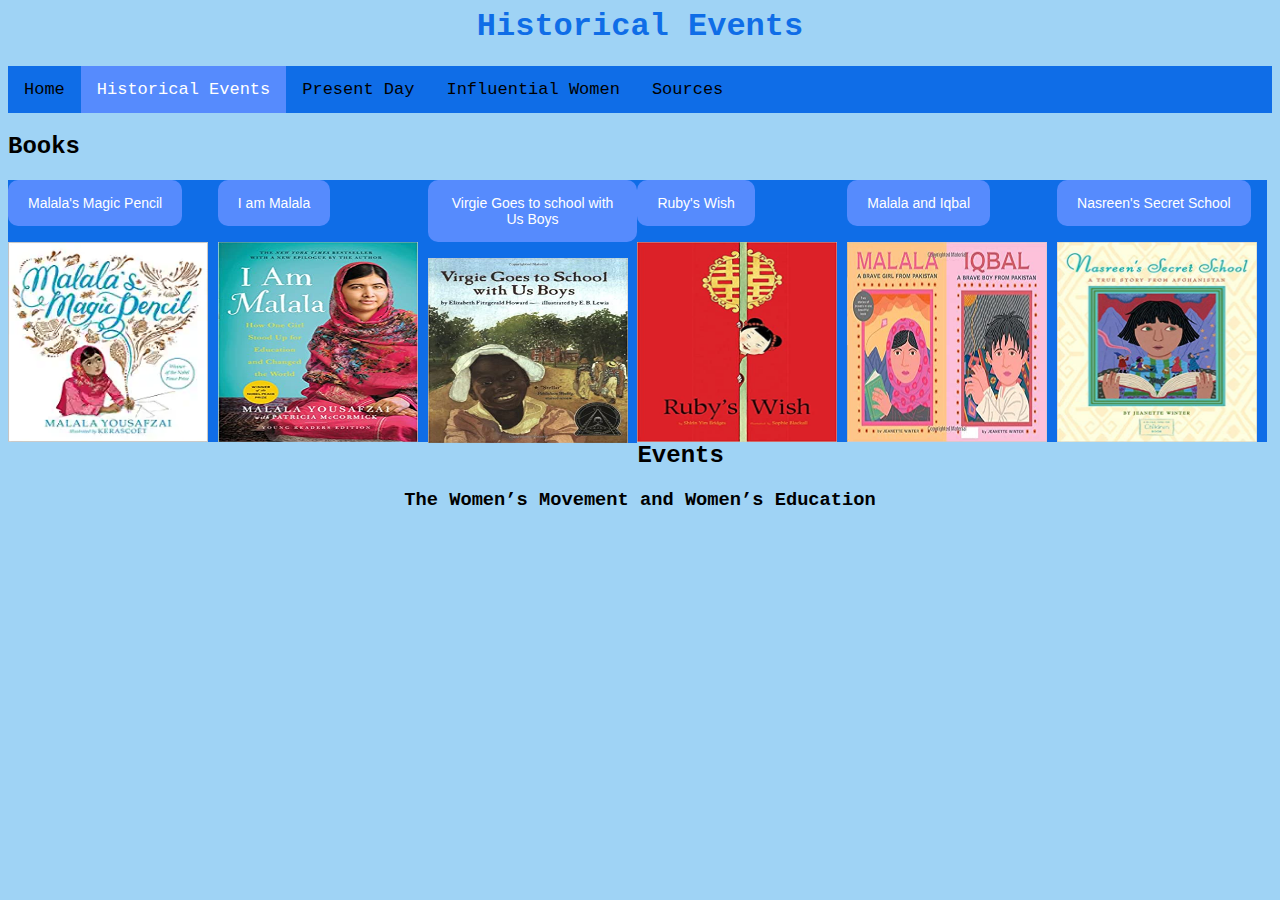
==== History.html @ 1572fe9e "." ====
<html>
  <head>
    <meta charset="utf-8">
    <meta name="viewport" content="width=device-width">
    <title>repl.it</title>
    <link href="style.css" rel="stylesheet" type="text/css" />
  </head>
  <body>
    <script src="script.js"></script>
      <h1> Historical Events </h1>
     <div class="navbar">
  <a href="index.html">Home</a>
    <a class = "active" href = "History.html"> Historical Events</a>
  <a href = "Present.html">Present Day</a> 
  <a href = "Influential.html">Influential Women</a>
  <a href = "Sources.html">Sources</a>
  </div>
    <h2> Books </h2>

    <div class="column1">
        <button onclick ="Magic()"> Malala's Magic Pencil </button>
  <p id = "MagicText"></p>
      <a href="https://www.amazon.com/gp/product/0316319570/ref=as_li_tl?ie=UTF8&camp=1789&creative=9325&creativeASIN=0316319570&linkCode=as2&tag=kitaabworld-20&linkId=6362d8f06263f12300da2fa690f45165" target="_blank"><img src="magic pencil.webp"height="200"width="200"> </a>
      </div>
     

     <div class="column1">
       <button onclick ="Malala()"> I am Malala </button>
  <p id = "MalalaText"></p>
       <a href="https://www.amazon.com/Am-Malala-Education-Changed-Readers/dp/0316327913/ref=sr_1_1?dchild=1&keywords=Malala+book&qid=1627923378&sr=8-1"target="_blank"><img src="I am Malala.jpg"height="200"width="200"> </a>
       </div>

     <div class="column1">
       <button onclick ="Virgie()">
         Virgie Goes to school with Us Boys </button>
  <p id = "VirgieText"></p>
       <a href="https://www.amazon.com/Virgie-Goes-School-Us-Boys/dp/0689877935/ref=sr_1_1?crid=1ONVENY3Q5SPY&dchild=1&keywords=virgie+goes+to+school+with+us+boys&qid=1627676633&s=books&sprefix=virgie+%2Cstripbooks%2C206&sr=1-1"target="_blank"><img src="Virgie.jpg"height="185"width="200"> </a>
       </div>

      <div class="column1">
        <button onclick ="Ruby()"> Ruby's Wish</button>
  <p id = "RubyText"></p>
        <a href="https://www.amazon.com/Rubys-Wish-Shirin-Yim-Bridges/dp/1452145695/ref=sr_1_1?dchild=1&keywords=ruby+wishes&qid=1627676733&s=books&sr=1-1"target="_blank"><img src="ruby.jpg"height="200"width="200"> </a>
        </div>

     <div class="column1">
       <button onclick ="Iqbal()"> Malala and Iqbal </button>
  <p id = "IqbalText"></p>
       <a href="https://www.amazon.com/Malala-Brave-Girl-Pakistan-Iqbal/dp/1481422944/ref=sr_1_17?dchild=1&keywords=malala&qid=1627677040&s=books&sr=1-17"target="_blank"><img src="TwoStories.jpg"height="200"width="200"> </a>
       </div>

     <div class="column1">
        <button onclick ="Secret()"> Nasreen's Secret School </button>
  <p id = "SecretText"></p>
       <a
    href="https://www.amazon.com/Nasreens-Secret-School-Story-Afghanistan/dp/1416994378/ref=sr_1_1?dchild=1&keywords=Nasreen%E2%80%99s+Secret+School%3A+A+True+Story+from+Afghanistan%2C+by+Jeanette+Winter+%28ages+8%2B%29.&qid=1627677196&s=books&sr=1-1"target="_blank"><img src="Nasreen.jpg"height="200"width="200"> </a>
    </div>
<br>
<br>
    <h2>Events</h2>
<h3>The Women’s Movement and Women’s Education</h3>    
<p>



</body>
</html>
---- style.css ----
.navbar {
  background-color:rgb(15, 109, 231);
  overflow: hidden;
  font-family: Courier New;
  text-align: center;
}
.navbar a {
float:left;
color:black;
text-align: center;
padding: 14px 16px;
text-decoration: none;
font-size:17px;
}
.navbar a:hover {
background-color:rgb(0, 153, 255);
color:white;
font-family:Courier New;
}
.navbar a.active {
  background-color:rgb(86, 139, 253);
  color:white;
  font-family: Courier New;
}
body{
  background-color: rgb(159, 211, 245);
}
h1{
color:rgb(15, 109, 231);
text-align: center;
font-family: Courier New;
}
h3{
  font-family: Courier New;
  text-align: center;
}
.center_image {
  display: block;
  margin-left: auto;
   margin-right: auto;
}
.topPadding {
  padding-top: 15px;
}
 button{
background-color:rgb(86, 139, 253);
border:black;
color: white;
padding: 15px 20px;
text-align: center;
display: inline-block;
font-size: 14px;
border-radius: 10px
}

button:hover{
  background-color:rgb(159, 211, 245);
  color: black;
  border: 1px solid black;
  transition-duration:3s;
  font-family: Courier New;
} 
.column1{
  float: left;
  width:16.6%;
  background-color:rgb(15, 109, 231);
}
.row1{
  content:"";
  display:table;
  clear:both;
  
}
h2{
color: black;
font-family: Courier New;
text-align: left;
}
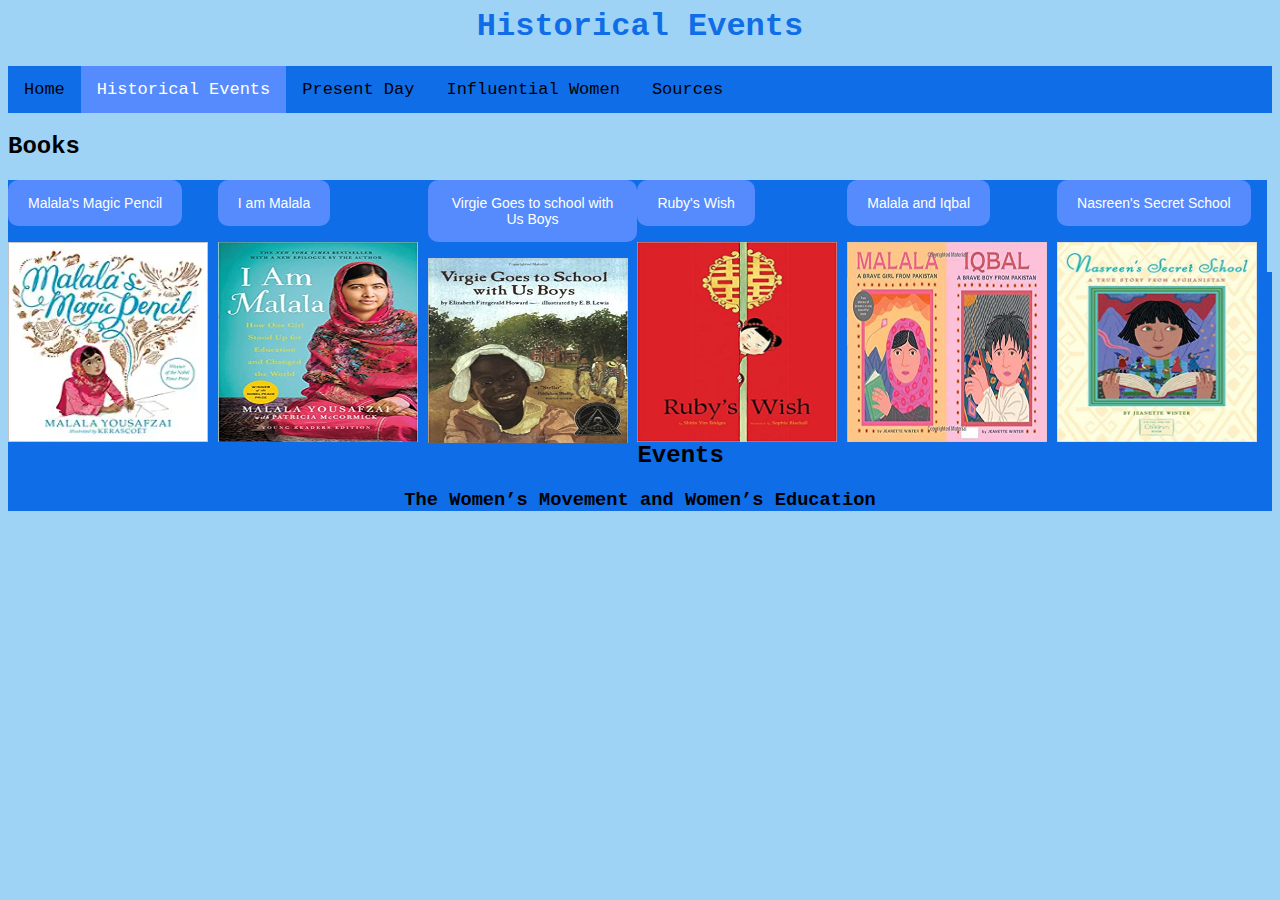
==== commit 6b625482: "." ====
--- a/History.html
+++ b/History.html
@@ -57,9 +57,12 @@
     </div>
 <br>
 <br>
-    <h2>Events</h2>
+<br>
+<br>
+<div class="background1">
+<h2>Events</h2>
 <h3>The Women’s Movement and Women’s Education</h3>    
-<p>
+<p class="font"> </p> 
 
 
 
--- a/style.css
+++ b/style.css
@@ -75,4 +75,11 @@
 color: black;
 font-family: Courier New;
 text-align: left;
-}+}
+.background1{
+    background-color:rgb(15, 109, 231);
+}
+.column2{
+  float: left;
+  width:50;
+  background-color:rgb(15, 109, 231);
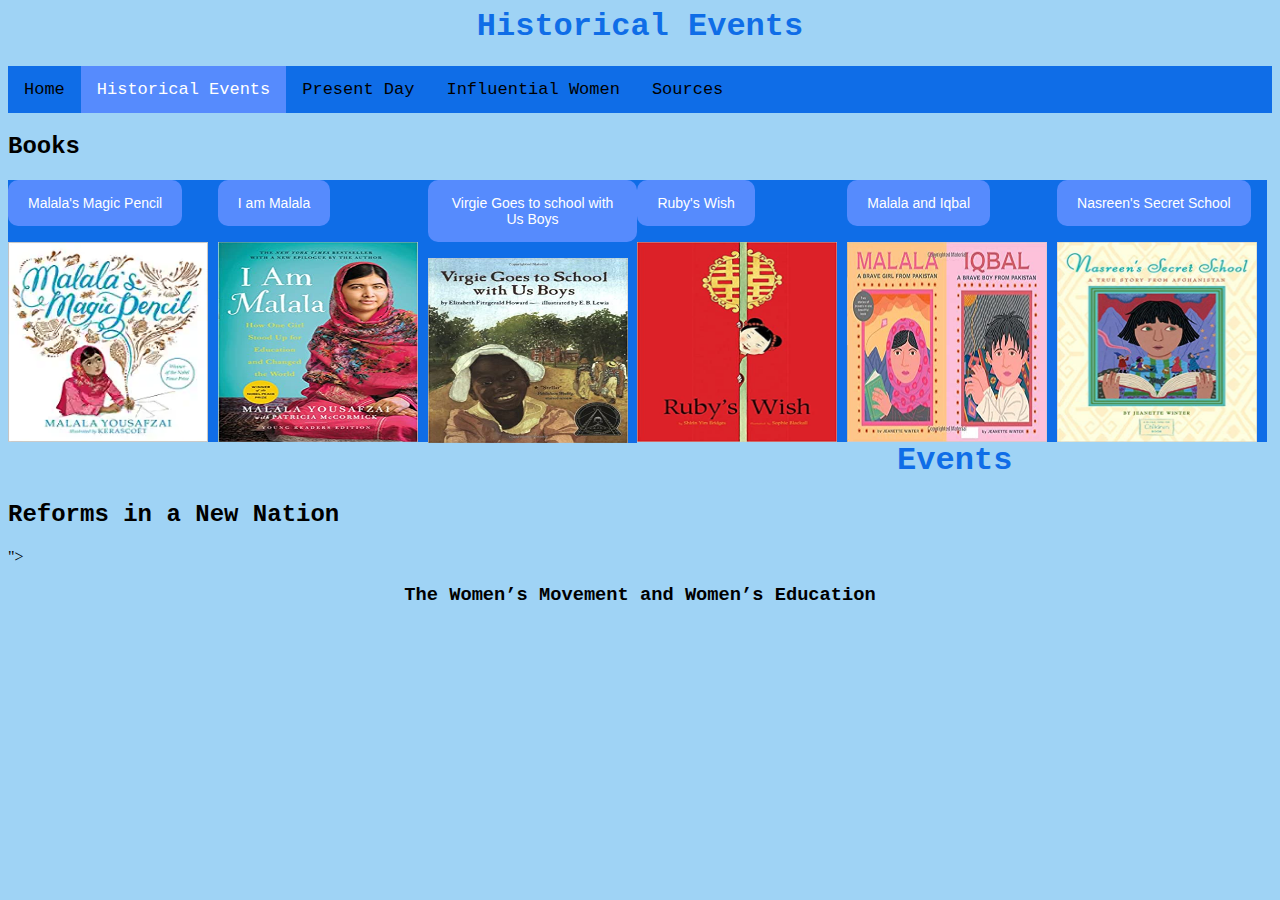
==== commit f25e9f01: "." ====
--- a/History.html
+++ b/History.html
@@ -55,12 +55,15 @@
        <a
     href="https://www.amazon.com/Nasreens-Secret-School-Story-Afghanistan/dp/1416994378/ref=sr_1_1?dchild=1&keywords=Nasreen%E2%80%99s+Secret+School%3A+A+True+Story+from+Afghanistan%2C+by+Jeanette+Winter+%28ages+8%2B%29.&qid=1627677196&s=books&sr=1-1"target="_blank"><img src="Nasreen.jpg"height="200"width="200"> </a>
     </div>
+
 <br>
 <br>
 <br>
 <br>
-<div class="background1">
-<h2>Events</h2>
+<h1>Events</h1>
+<h2>Reforms in a New Nation</h2>
+">
+
 <h3>The Women’s Movement and Women’s Education</h3>    
 <p class="font"> </p> 
 
--- a/style.css
+++ b/style.css
@@ -81,5 +81,22 @@
 }
 .column2{
   float: left;
-  width:50;
-  background-color:rgb(15, 109, 231);
+  width:25%;
+}
+.row2{
+  content:"";
+  display:table;
+  clear:both;
+}
+.column3{
+ float: left; 
+}
+.column4{
+ float: right; 
+}
+.column5{
+ float: left; 
+}
+.column6{
+ float:right; 
+}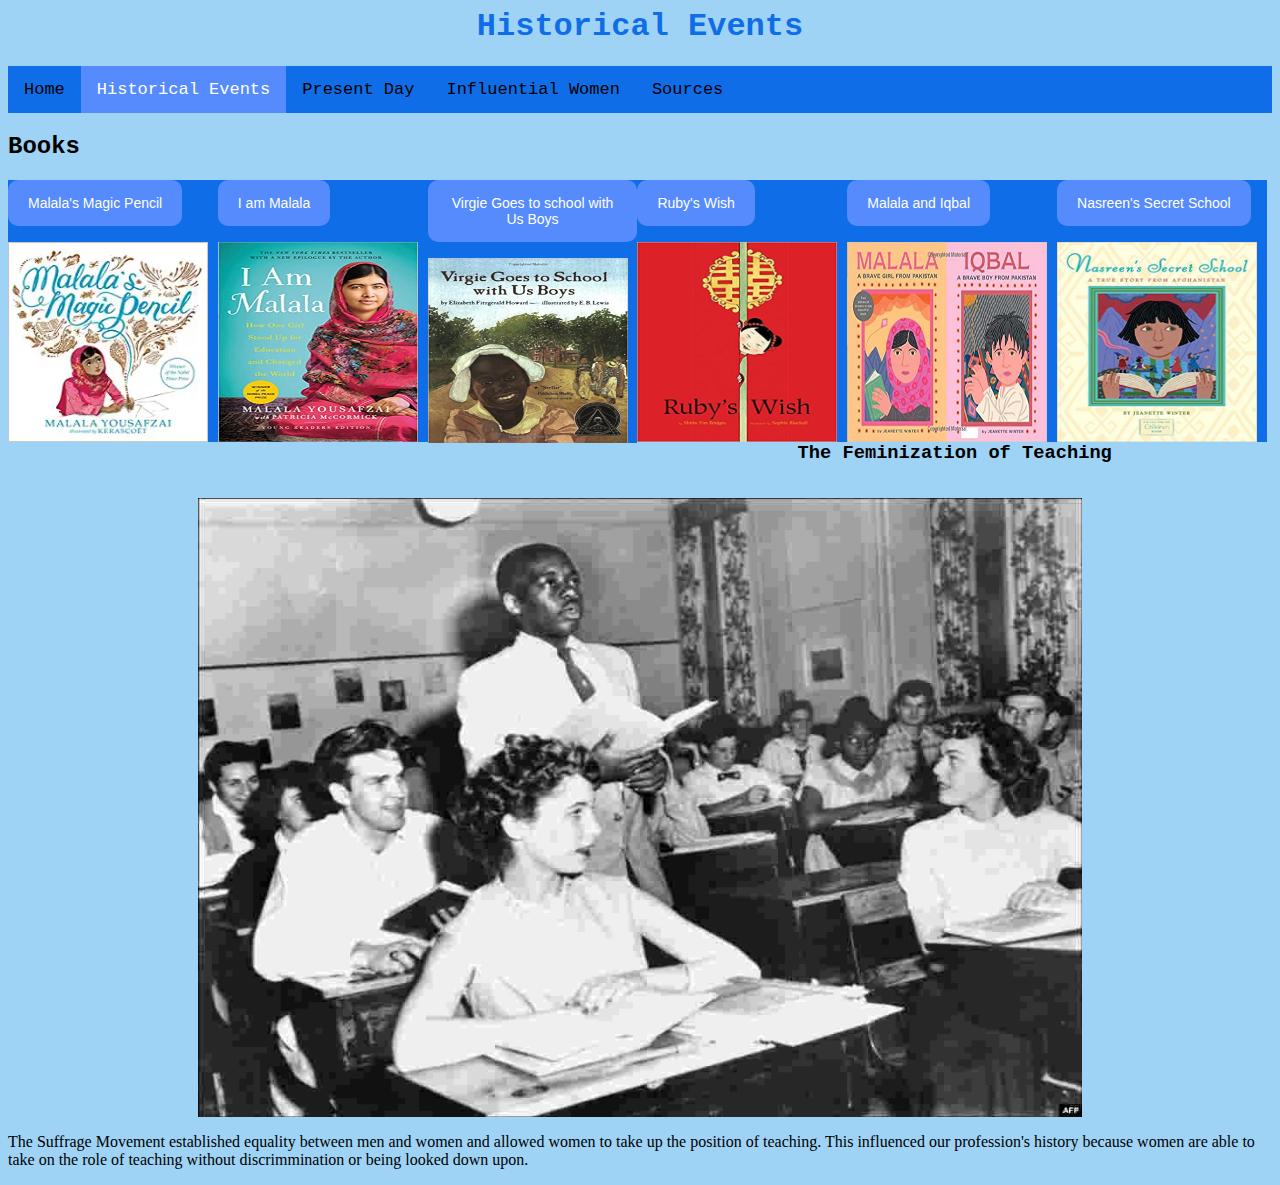
==== commit bc2d50d1: "." ====
--- a/History.html
+++ b/History.html
@@ -60,12 +60,10 @@
 <br>
 <br>
 <br>
-<h1>Events</h1>
-<h2>Reforms in a New Nation</h2>
-">
+<h3>The Feminization of Teaching</h3>    
+<img src ="women22.jpeg" height =70%; width =70% class="center_image topPadding">
+<p>The Suffrage Movement established equality between men and women and allowed women to take up the position of teaching. This influenced our profession's history because women are able to take on the role of teaching without discrimmination or being looked down upon.</p>
 
-<h3>The Women’s Movement and Women’s Education</h3>    
-<p class="font"> </p> 
 
 
 
--- a/style.css
+++ b/style.css
@@ -99,4 +99,7 @@
 }
 .column6{
  float:right; 
-}+}
+.column9{
+  float: left;
+  width:33%;